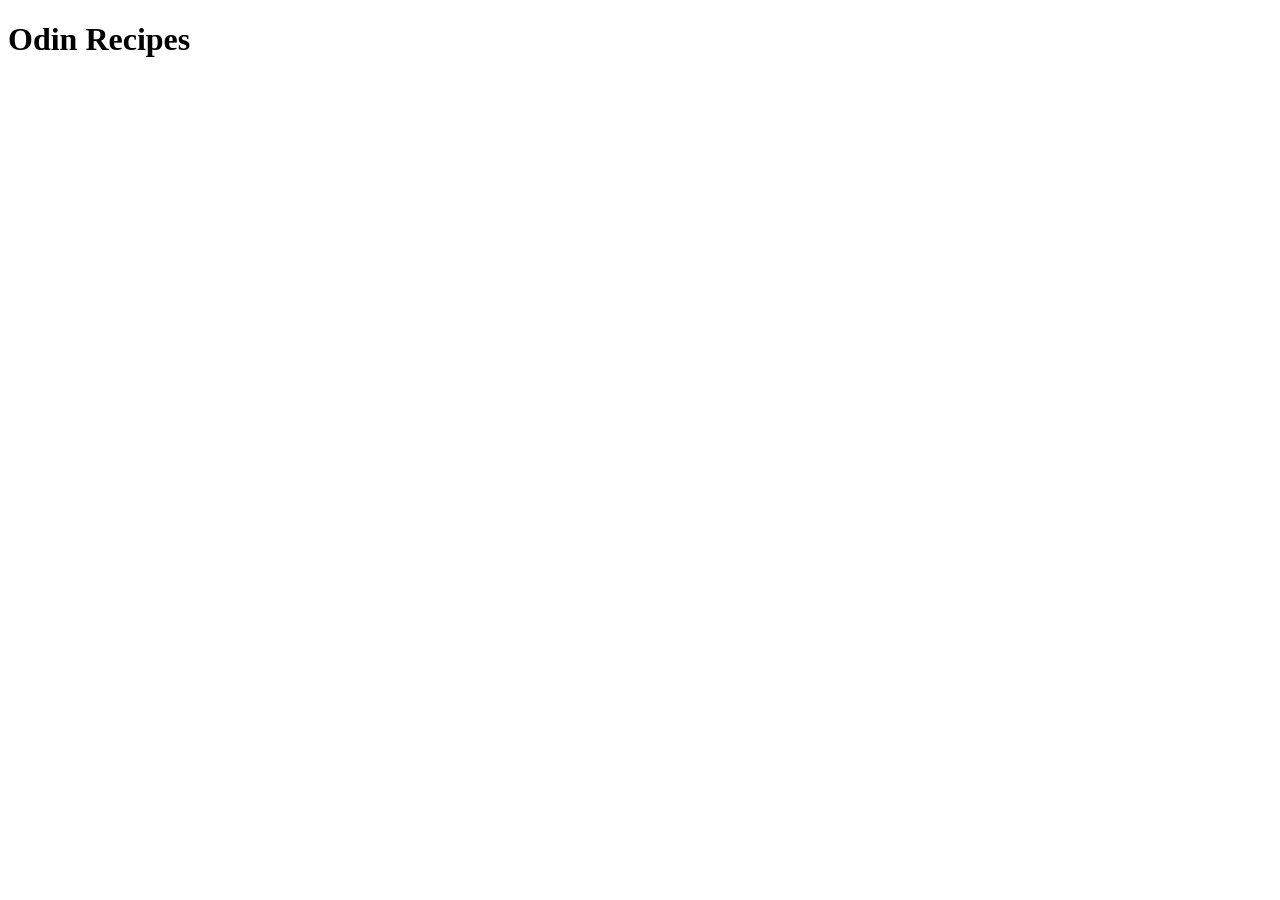
==== index.html @ 2f37faa5 "Create project's file and directory structure, Add HTML boilerplates and headings." ====
<!DOCTYPE html>
<html lang="en">
<head>
    <meta charset="UTF-8">
    <meta name="viewport" content="width=device-width, initial-scale=1.0">
    <title>Odin Recipes</title>
</head>
<body>
    <h1>Odin Recipes</h1>
</body>
</html>
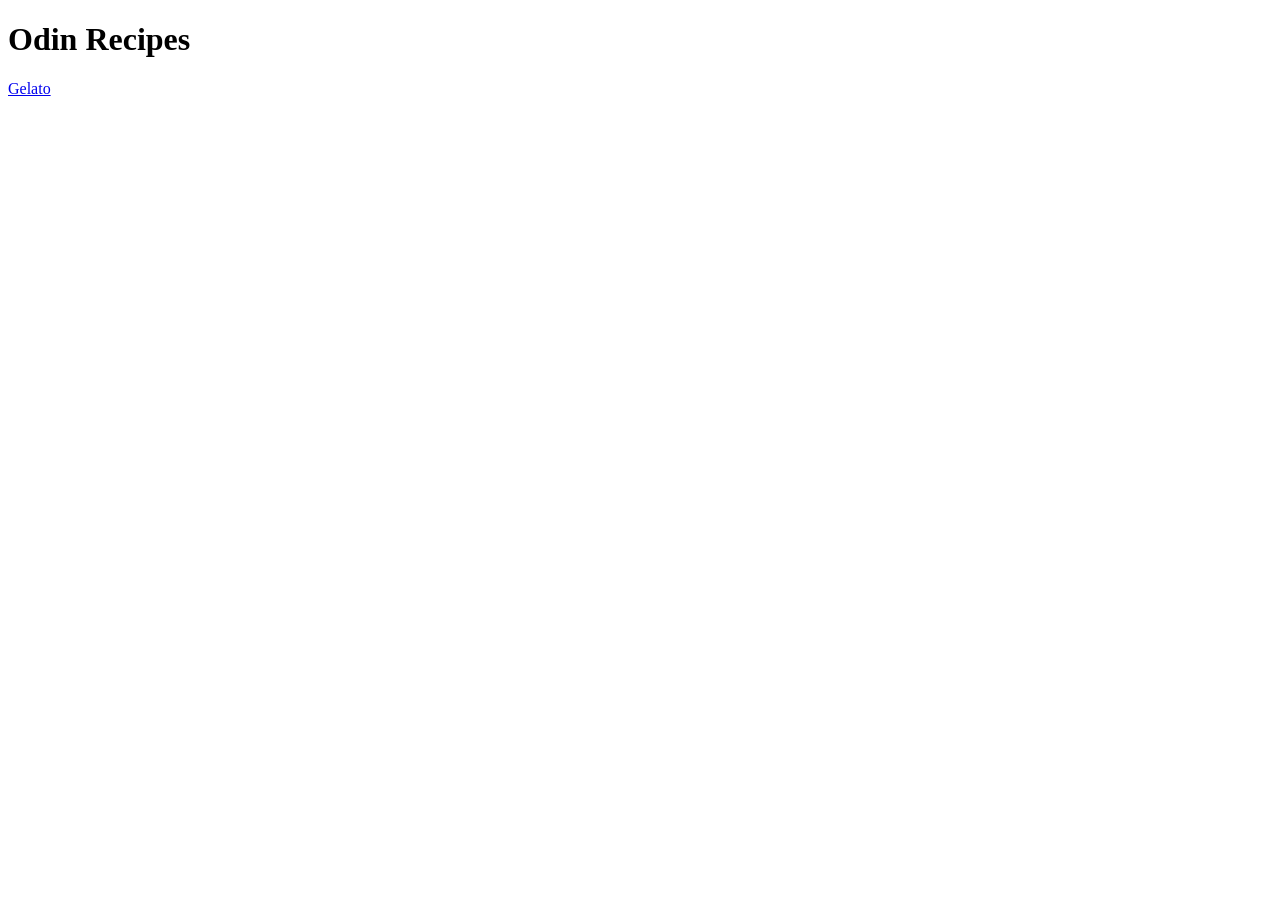
==== commit f515979a: "Add navigation links" ====
--- a/index.html
+++ b/index.html
@@ -7,5 +7,6 @@
 </head>
 <body>
     <h1>Odin Recipes</h1>
+    <a href="./recipes/ice-cream.html">Gelato</a>
 </body>
 </html>
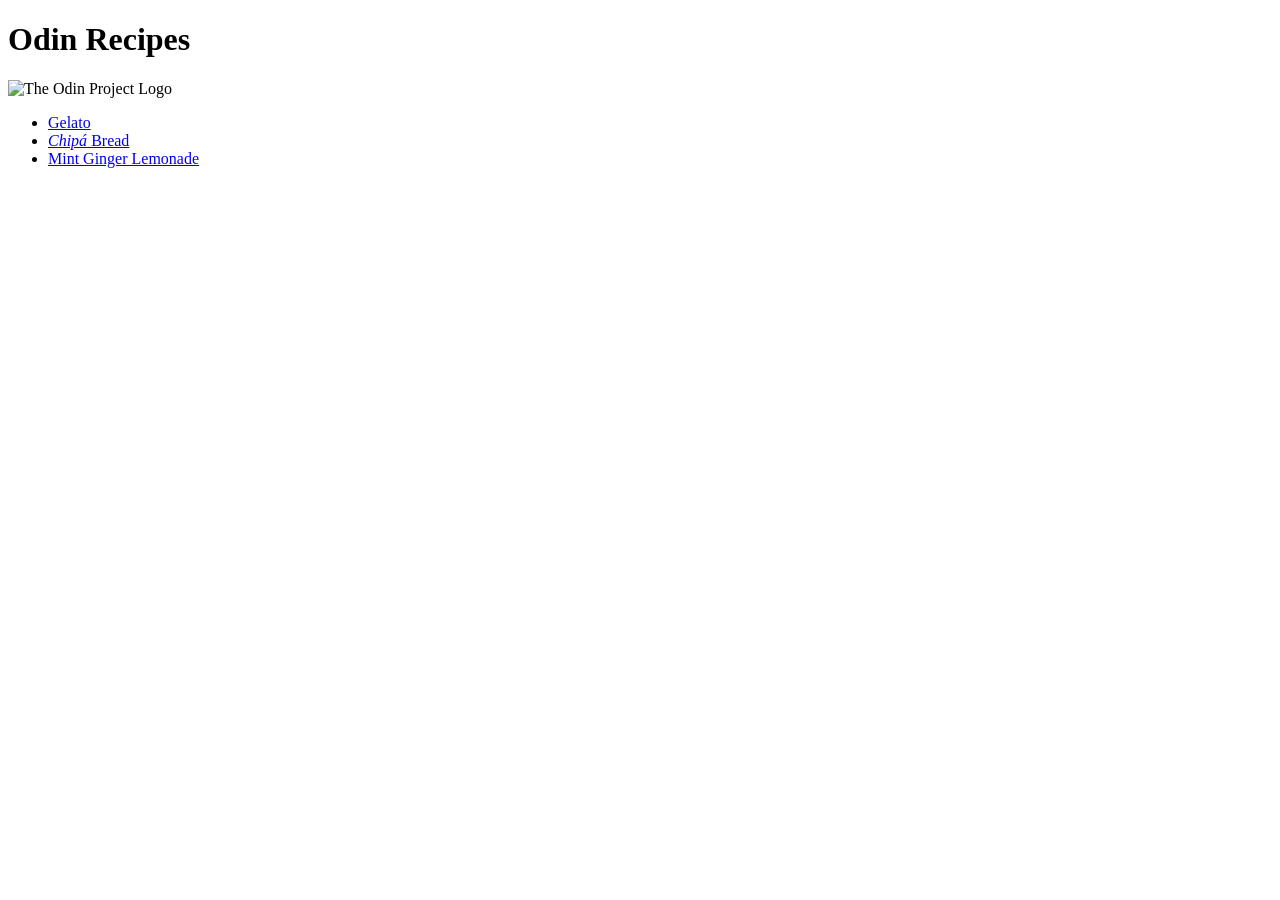
==== commit a0f6f97a: "Modificate homepage Added links to new recipes (chipá and mint ginger lemonade), added The Odin Proj" ====
--- a/index.html
+++ b/index.html
@@ -7,6 +7,11 @@
 </head>
 <body>
     <h1>Odin Recipes</h1>
-    <a href="./recipes/ice-cream.html">Gelato</a>
+    <img src="https://www.theodinproject.com/mstile-310x310.png" alt="The Odin Project Logo" width="200">
+    <ul>
+        <li><a href="./recipes/ice-cream.html">Gelato</a></li>
+        <li><a href="./recipes/chipa.html"><em>Chipá</em> Bread</a></li>
+        <li><a href="./recipes/mint-and-ginger-lemonade.html">Mint Ginger Lemonade</a></li>
+    </ul>
 </body>
 </html>
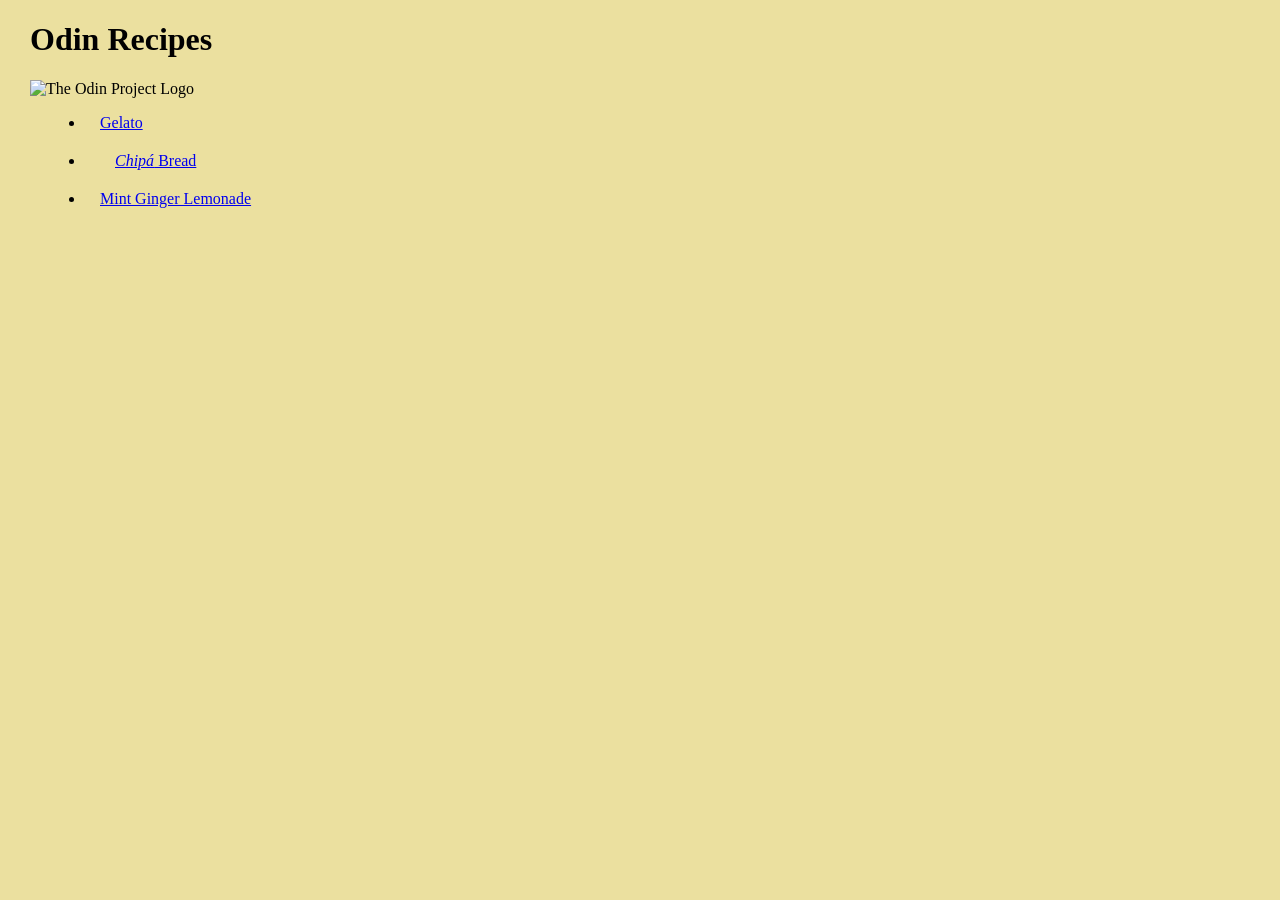
==== commit 8bba8568: "Replace <em> elements for <span> elements with italic fonts." ====
--- a/index.html
+++ b/index.html
@@ -4,13 +4,14 @@
     <meta charset="UTF-8">
     <meta name="viewport" content="width=device-width, initial-scale=1.0">
     <title>Odin Recipes</title>
+    <link rel="stylesheet" href="./style.css">
 </head>
 <body>
     <h1>Odin Recipes</h1>
     <img src="https://www.theodinproject.com/mstile-310x310.png" alt="The Odin Project Logo" width="200">
     <ul>
         <li><a href="./recipes/ice-cream.html">Gelato</a></li>
-        <li><a href="./recipes/chipa.html"><em>Chipá</em> Bread</a></li>
+        <li><a href="./recipes/chipa.html"><span>Chipá</span> Bread</a></li>
         <li><a href="./recipes/mint-and-ginger-lemonade.html">Mint Ginger Lemonade</a></li>
     </ul>
 </body>
--- a/style.css
+++ b/style.css
@@ -0,0 +1,25 @@
+body {
+    margin: 0;
+    padding: 0;
+    background-color: rgb(235, 224, 159);
+}
+
+* {
+    margin-left: 15px;
+}
+
+h1, h2, h3 {
+    font-family: Garamond, serif;
+}
+
+p, li {
+    font-family: "Lucida Handwriting", cursive;
+}
+
+li {
+    margin-bottom: 20px;
+}
+
+span {
+    font-style: italic;
+}
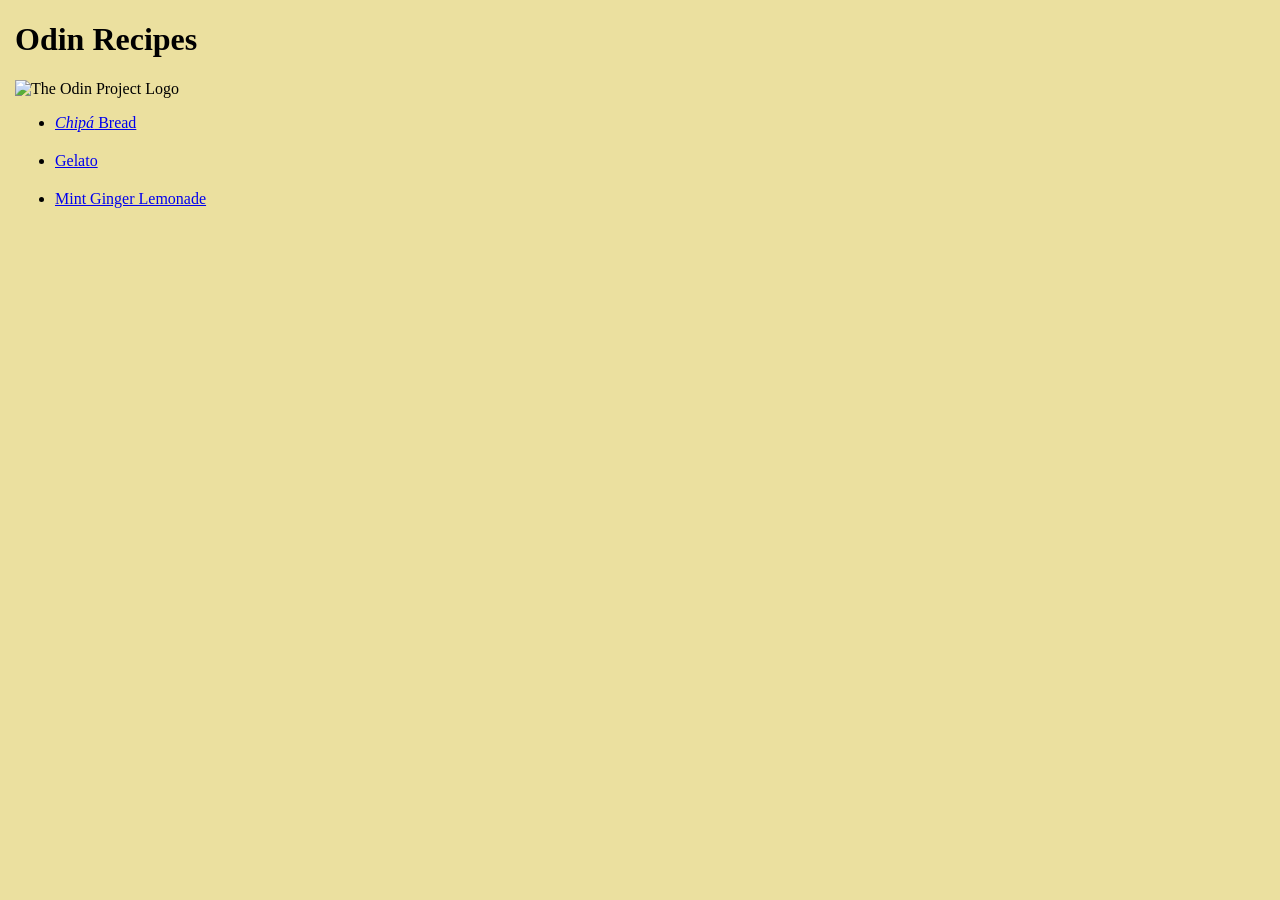
==== commit 6f10aedd: "Reorder recipes in alphabetical order" ====
--- a/index.html
+++ b/index.html
@@ -10,8 +10,8 @@
     <h1>Odin Recipes</h1>
     <img src="https://www.theodinproject.com/mstile-310x310.png" alt="The Odin Project Logo" width="200">
     <ul>
+        <li><a href="./recipes/chipa.html"><span>Chipá</span> Bread</a></li>
         <li><a href="./recipes/ice-cream.html">Gelato</a></li>
-        <li><a href="./recipes/chipa.html"><span>Chipá</span> Bread</a></li>
         <li><a href="./recipes/mint-and-ginger-lemonade.html">Mint Ginger Lemonade</a></li>
     </ul>
 </body>
--- a/style.css
+++ b/style.css
@@ -1,10 +1,10 @@
-body {
+html {
     margin: 0;
     padding: 0;
     background-color: rgb(235, 224, 159);
 }
 
-* {
+body {
     margin-left: 15px;
 }
 
